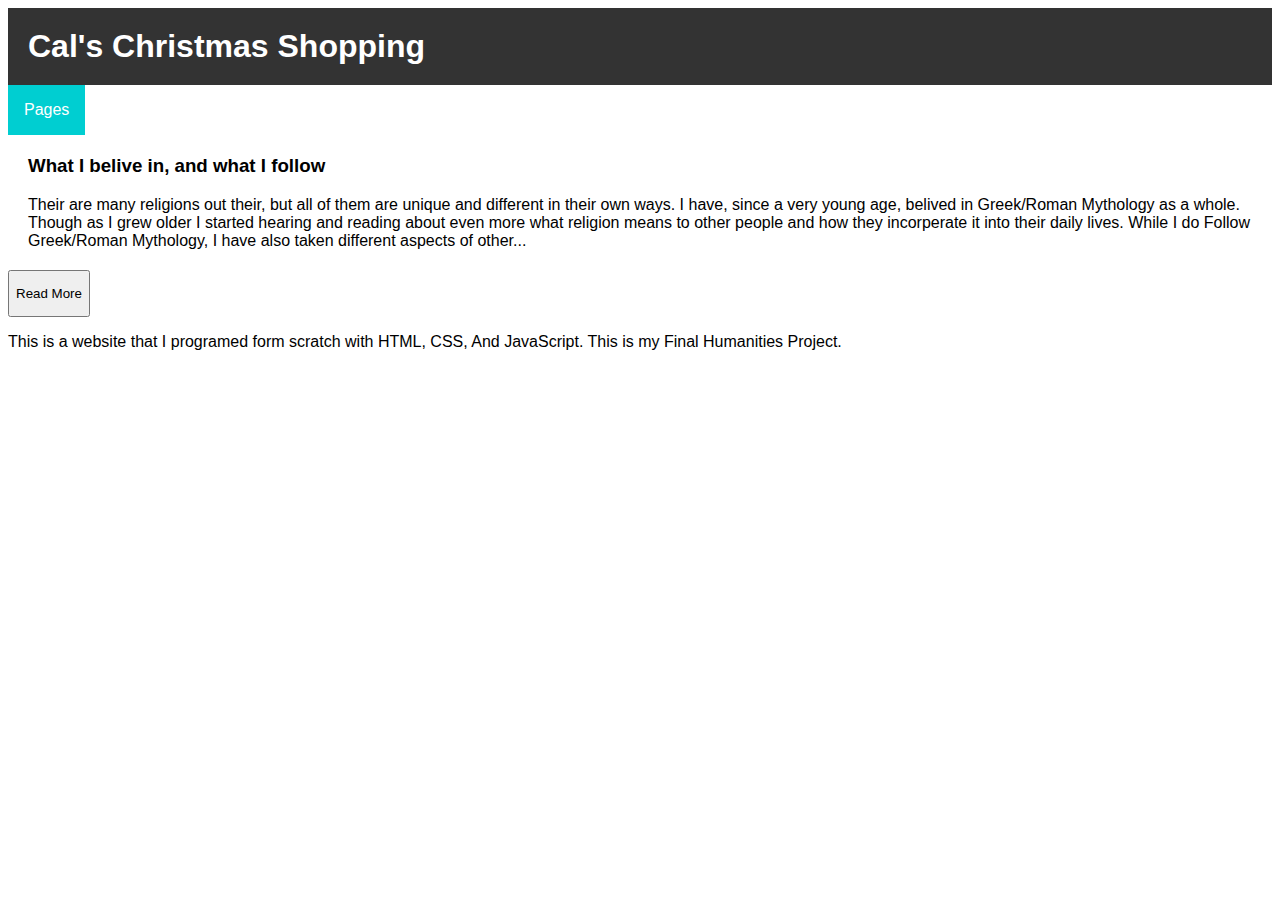
==== index.html @ 335f89cb "added footer" ====
<!DOCTYPE html>
<html>
<head>
  <title>Christmas Shopping</title>
  <meta charset="UTF-8">
  <meta name="viewport" content="width=device-width, initial-scale=1">
  <script src="scripts.js"></script>
  <link rel="stylesheet" type="text/css" href="styles.css">
  <link rel="icon" type="image/x-icon" href="/Humanities-Project/Images/favicon.ico">
  
</head>
<body>
  <div id="header">
    <h1>Cal's Christmas Shopping</h1>
  </div>
 
  <div w3-include-html="dropdown.html"></div>
 
 <script>
    includeHTML();
    </script>

<div id="content">
    <h3>What I belive in, and what I follow</h3>
    <p>Their are many religions out their, but all of them are unique and different in their own ways. I have, since a very young age, belived in Greek/Roman Mythology as a whole. Though as I grew older I started hearing and reading about even more what religion means to other people and how they incorperate it into their daily lives. While I do Follow Greek/Roman Mythology, I have also taken different aspects of other...</p>
  </div>

  <div id="readmorebtn">
    <button onclick="window.location.href='https://cal-thedevgirl.github.io/Humanities-Project/what-i-belive-in.html'"><p>Read More</p></button>
  </div>


</body>
<div w3-include-html="footer.html"></div>
</html>
---- styles.css ----
@font-face {
  font-family: sans-serif;
  src: url(Fonts/Helvetica.ttf);
  font-weight: normal;
}

div {
  font-family: sans-serif;
}

@font-face {
  font-family: sans-serif;
  src: url(Fonts/Helvetica-Bold.ttf);
  font-weight: bold;
}

div {
  font-family: sans-serif;
}

@font-face {
  font-family: sans-serif;
  src: url(Fonts/helvetica-light-587ebe5a59211.ttf);
  font-weight: lighter;
}

div {
  font-family: sans-serif;
}


#header {
  background-color: #333;
  color: #fff;
  padding: 20px;
  font: normal;
}

#header h1 {
  margin: 0;
  font: normal;
}

/* Dropdown Button */
.dropbtn {
  background-color: darkturquoise;
  color: white;
  padding: 16px;
  font-size: 16px;
  border: none;
  cursor: pointer;
  font: normal;
}

/* Dropdown button on hover & focus */
.dropbtn:hover, .dropbtn:focus {
  background-color: aqua;
}

/* The container <div> - needed to position the dropdown content */
.dropdown {
  position: relative;
  display: inline-block;
}

/* Dropdown Content (Hidden by Default) */
.dropdown-content {
  display: none;
  position: absolute;
  background-color: #f1f1f1;
  min-width: 160px;
  box-shadow: 0px 8px 16px 0px rgba(0,0,0,0.2);
  z-index: 1;
}

/* Links inside the dropdown */
.dropdown-content a {
  color: black;
  padding: 12px 16px;
  text-decoration: none;
  display: block;
  font: normal;
}

/* Change color of dropdown links on hover */
.dropdown-content a:hover {background-color: #ddd;}

/* Show the dropdown menu (use JS to add this class to the .dropdown-content container when the user clicks on the dropdown button) */
.show {display:block;}

/*The CSS for the Content*/
#content {
  margin: 20px;
  font: normal;
}

#Images {
  inline-size: auto;
  border-image: round;
}

.centerimg {
  display: block;
  margin-left: auto;
  margin-right: auto;
  width: 300px;
  height: 400px;
}
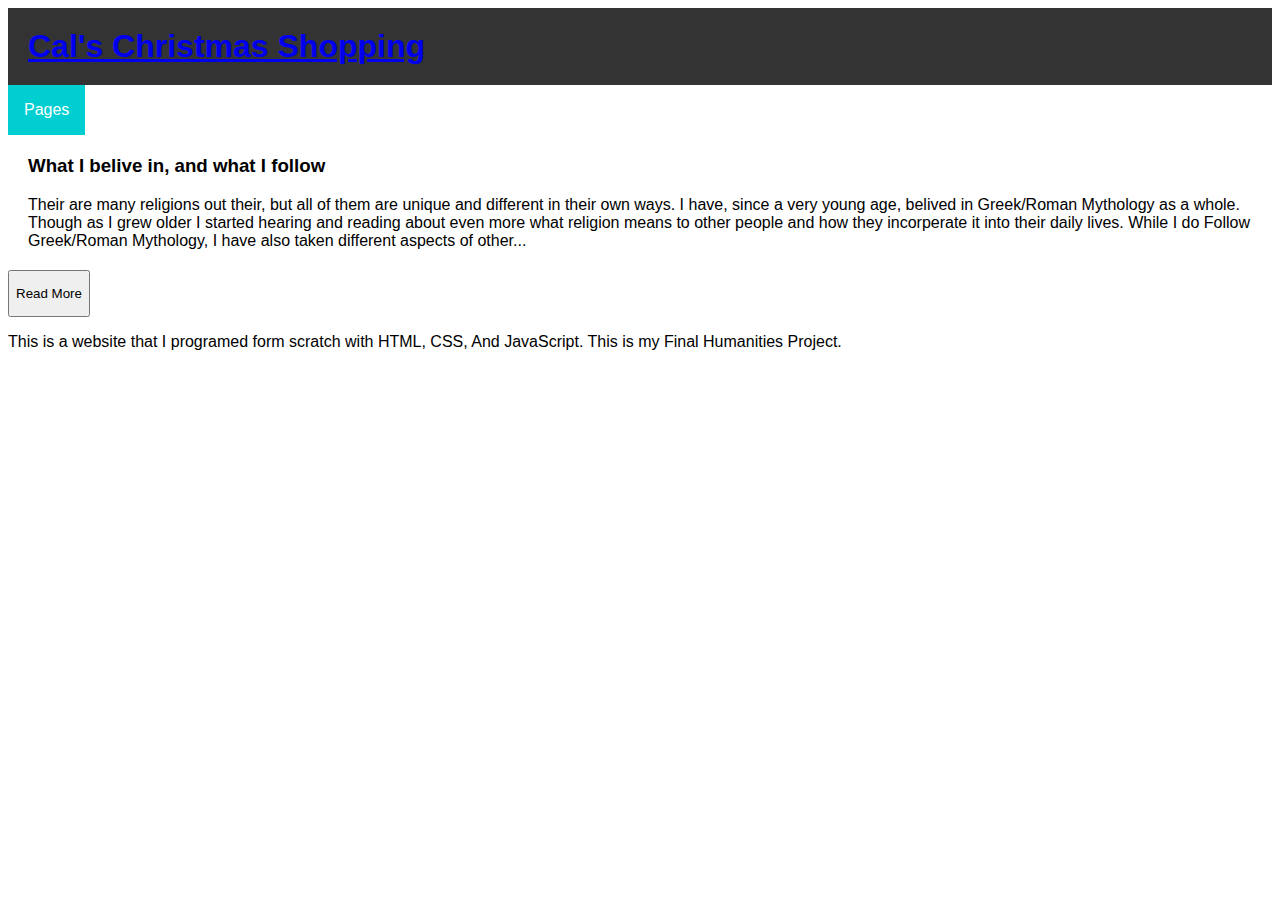
==== commit 473d777c: "added url to header" ====
--- a/index.html
+++ b/index.html
@@ -11,7 +11,7 @@
 </head>
 <body>
   <div id="header">
-    <h1>Cal's Christmas Shopping</h1>
+    <h1><a href="https://cal-thedevgirl.github.io/Humanities-Project/">Cal's Christmas Shopping</a></h1>
   </div>
  
   <div w3-include-html="dropdown.html"></div>
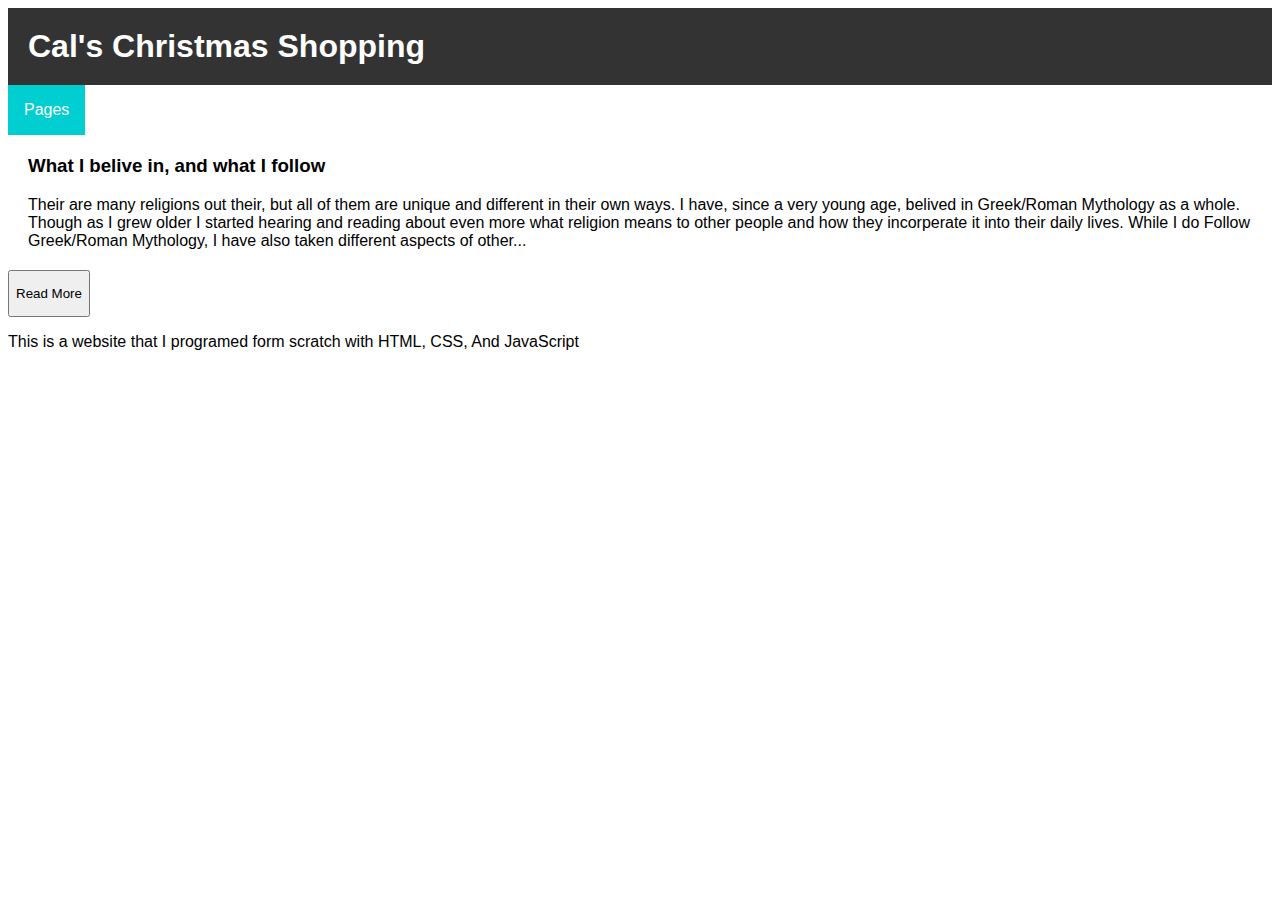
==== commit e34f5086: "made changes to a multitude of code" ====
--- a/index.html
+++ b/index.html
@@ -11,7 +11,7 @@
 </head>
 <body>
   <div id="header">
-    <h1><a href="https://cal-thedevgirl.github.io/Humanities-Project/">Cal's Christmas Shopping</a></h1>
+    <h1>Cal's Christmas Shopping</h1>
   </div>
  
   <div w3-include-html="dropdown.html"></div>
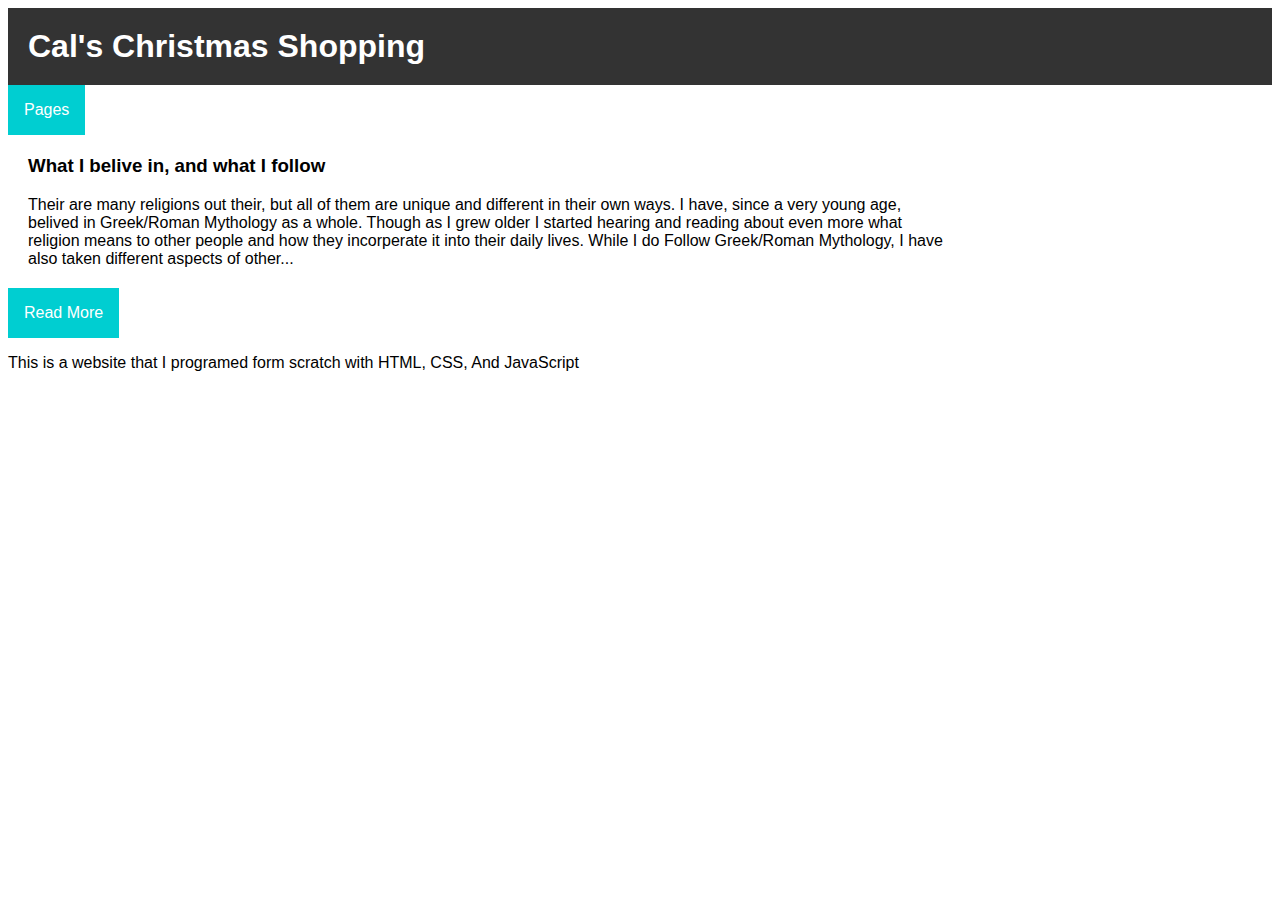
==== commit d12b3036: "made changes to a multitude of things" ====
--- a/index.html
+++ b/index.html
@@ -25,9 +25,9 @@
     <p>Their are many religions out their, but all of them are unique and different in their own ways. I have, since a very young age, belived in Greek/Roman Mythology as a whole. Though as I grew older I started hearing and reading about even more what religion means to other people and how they incorperate it into their daily lives. While I do Follow Greek/Roman Mythology, I have also taken different aspects of other...</p>
   </div>
 
-  <div id="readmorebtn">
-    <button onclick="window.location.href='https://cal-thedevgirl.github.io/Humanities-Project/what-i-belive-in.html'"><p>Read More</p></button>
-  </div>
+
+    <button onclick="window.location.href='https://cal-thedevgirl.github.io/Humanities-Project/what-i-belive-in.html'" class="readmorebtn">Read More</button>
+
 
 
 </body>
--- a/styles.css
+++ b/styles.css
@@ -42,7 +42,7 @@
 }
 
 /* Dropdown Button */
-.dropbtn {
+.dropbtn, .readmorebtn {
   background-color: darkturquoise;
   color: white;
   padding: 16px;
@@ -94,16 +94,6 @@
   font: normal;
 }
 
-#Images {
-  inline-size: auto;
-  border-image: round;
+P {
+  width: 75%;
 }
-
-.centerimg {
-  display: block;
-  margin-left: auto;
-  margin-right: auto;
-  width: 300px;
-  height: 400px;
-}
-
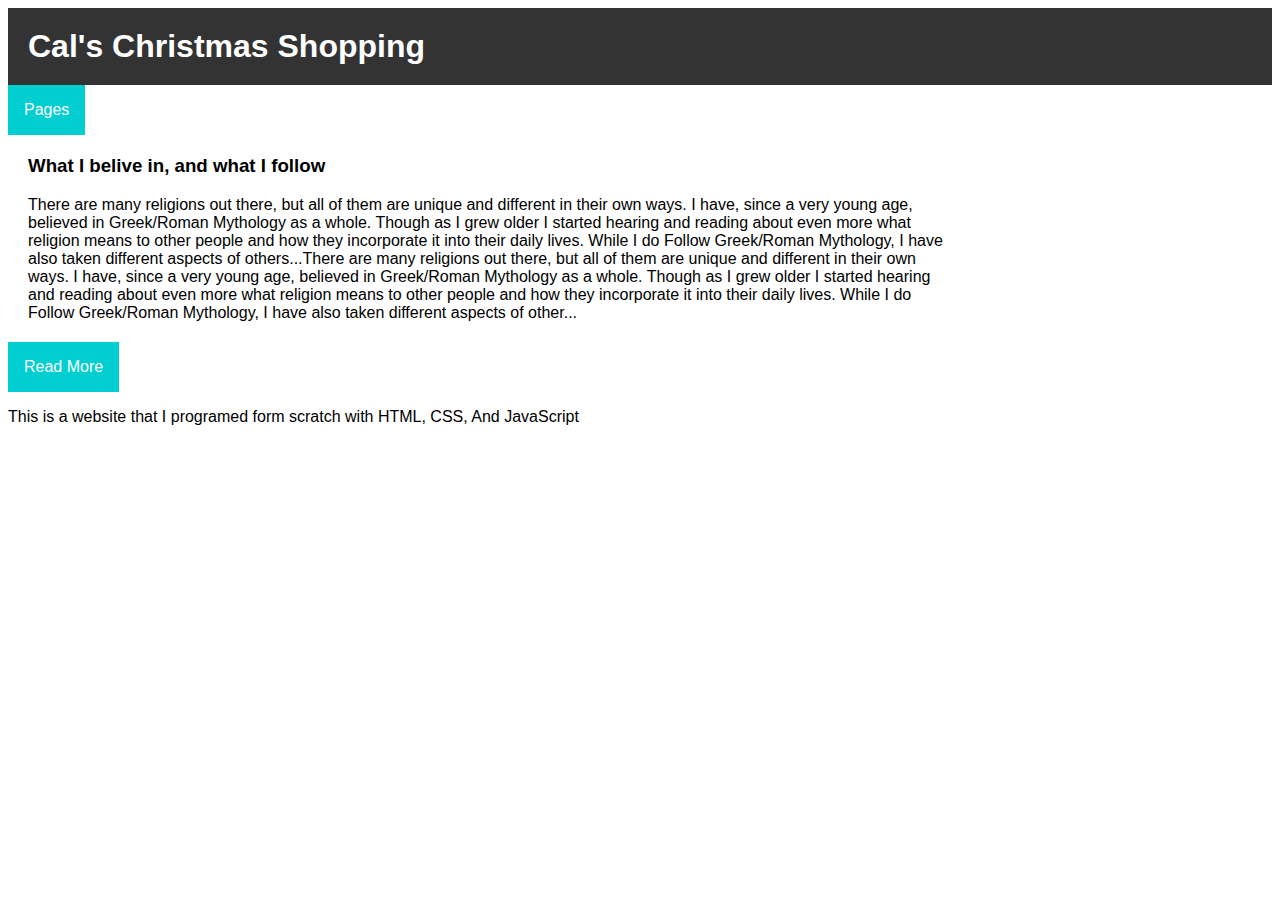
==== commit 10f4105d: "made changes to content and grammar" ====
--- a/index.html
+++ b/index.html
@@ -22,7 +22,7 @@
 
 <div id="content">
     <h3>What I belive in, and what I follow</h3>
-    <p>Their are many religions out their, but all of them are unique and different in their own ways. I have, since a very young age, belived in Greek/Roman Mythology as a whole. Though as I grew older I started hearing and reading about even more what religion means to other people and how they incorperate it into their daily lives. While I do Follow Greek/Roman Mythology, I have also taken different aspects of other...</p>
+    <p>There are many religions out there, but all of them are unique and different in their own ways. I have, since a very young age, believed in Greek/Roman Mythology as a whole. Though as I grew older I started hearing and reading about even more what religion means to other people and how they incorporate it into their daily lives. While I do Follow Greek/Roman Mythology, I have also taken different aspects of others...There are many religions out there, but all of them are unique and different in their own ways. I have, since a very young age, believed in Greek/Roman Mythology as a whole. Though as I grew older I started hearing and reading about even more what religion means to other people and how they incorporate it into their daily lives. While I do Follow Greek/Roman Mythology, I have also taken different aspects of other...</p>
   </div>
 
 
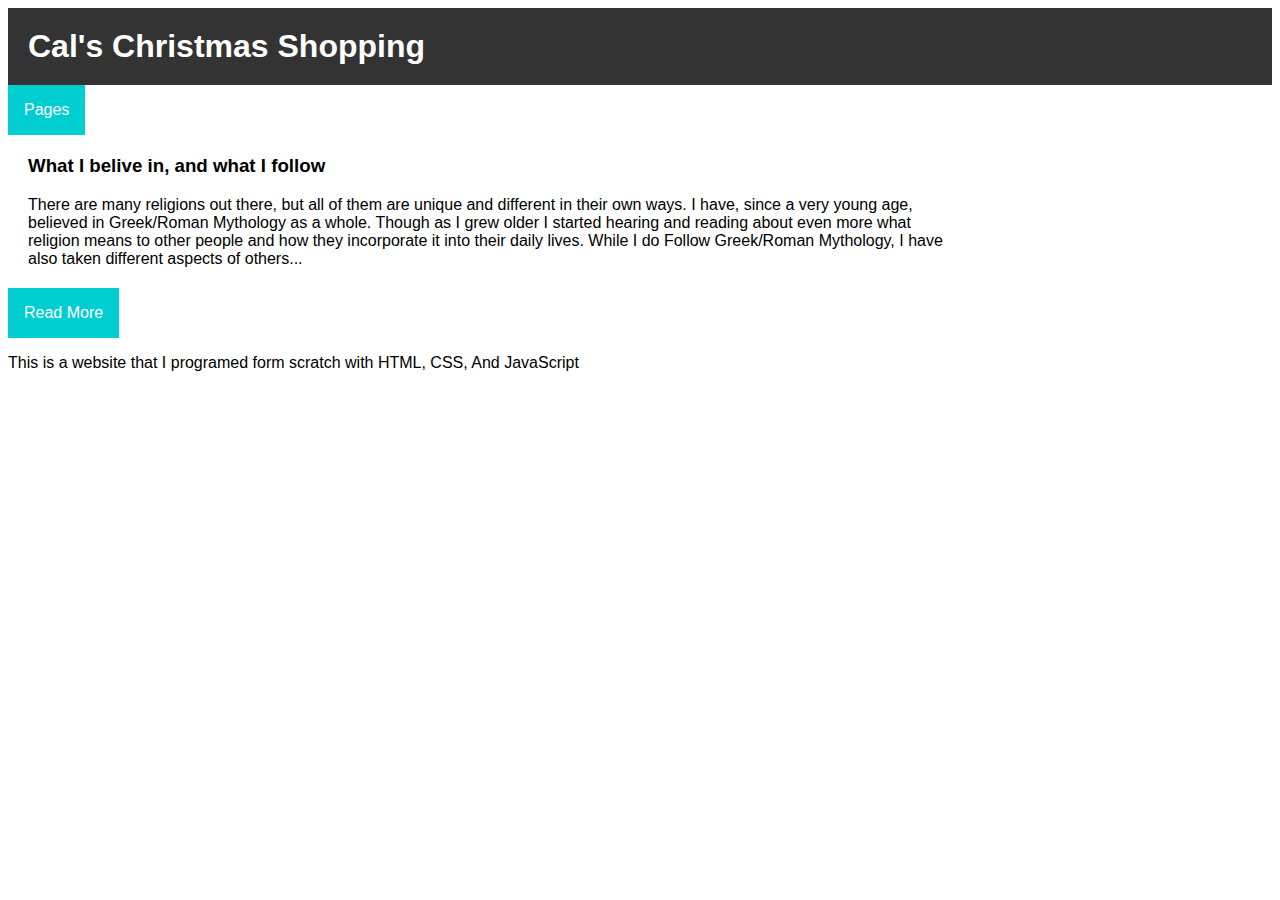
==== commit 41dc71c2: "fixed conted duplication problem" ====
--- a/index.html
+++ b/index.html
@@ -22,7 +22,7 @@
 
 <div id="content">
     <h3>What I belive in, and what I follow</h3>
-    <p>There are many religions out there, but all of them are unique and different in their own ways. I have, since a very young age, believed in Greek/Roman Mythology as a whole. Though as I grew older I started hearing and reading about even more what religion means to other people and how they incorporate it into their daily lives. While I do Follow Greek/Roman Mythology, I have also taken different aspects of others...There are many religions out there, but all of them are unique and different in their own ways. I have, since a very young age, believed in Greek/Roman Mythology as a whole. Though as I grew older I started hearing and reading about even more what religion means to other people and how they incorporate it into their daily lives. While I do Follow Greek/Roman Mythology, I have also taken different aspects of other...</p>
+    <p>There are many religions out there, but all of them are unique and different in their own ways. I have, since a very young age, believed in Greek/Roman Mythology as a whole. Though as I grew older I started hearing and reading about even more what religion means to other people and how they incorporate it into their daily lives. While I do Follow Greek/Roman Mythology, I have also taken different aspects of others...</p>
   </div>
 
 
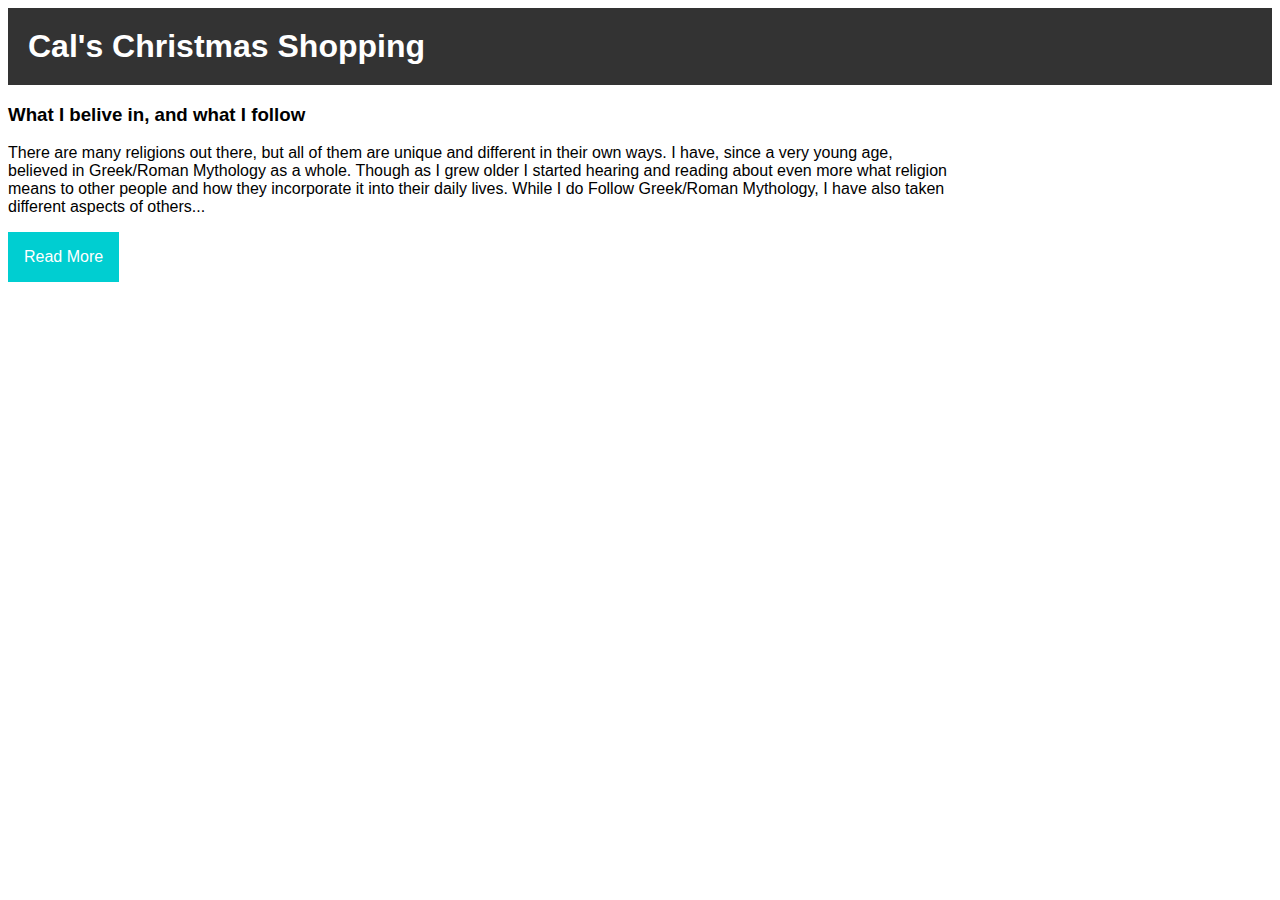
==== commit c4377aa9: "made changes to css" ====
--- a/index.html
+++ b/index.html
@@ -7,29 +7,22 @@
   <script src="scripts.js"></script>
   <link rel="stylesheet" type="text/css" href="styles.css">
   <link rel="icon" type="image/x-icon" href="/Humanities-Project/Images/favicon.ico">
-  
+  <script>
+    includeHTML();
+    </script>
 </head>
 <body>
-  <div id="header">
     <h1>Cal's Christmas Shopping</h1>
-  </div>
  
   <div w3-include-html="dropdown.html"></div>
- 
- <script>
-    includeHTML();
-    </script>
 
-<div id="content">
     <h3>What I belive in, and what I follow</h3>
     <p>There are many religions out there, but all of them are unique and different in their own ways. I have, since a very young age, believed in Greek/Roman Mythology as a whole. Though as I grew older I started hearing and reading about even more what religion means to other people and how they incorporate it into their daily lives. While I do Follow Greek/Roman Mythology, I have also taken different aspects of others...</p>
-  </div>
 
 
     <button onclick="window.location.href='https://cal-thedevgirl.github.io/Humanities-Project/what-i-belive-in.html'" class="readmorebtn">Read More</button>
 
 
-
+    <div w3-include-html="footer.html"></div>
 </body>
-<div w3-include-html="footer.html"></div>
 </html>
--- a/styles.css
+++ b/styles.css
@@ -2,10 +2,6 @@
   font-family: sans-serif;
   src: url(Fonts/Helvetica.ttf);
   font-weight: normal;
-}
-
-div {
-  font-family: sans-serif;
 }
 
 @font-face {
@@ -14,31 +10,22 @@
   font-weight: bold;
 }
 
-div {
-  font-family: sans-serif;
-}
-
 @font-face {
   font-family: sans-serif;
   src: url(Fonts/helvetica-light-587ebe5a59211.ttf);
   font-weight: lighter;
 }
 
-div {
+body {
   font-family: sans-serif;
 }
 
-
-#header {
+h1 {
+  margin: 0;
+  font: normal;
   background-color: #333;
   color: #fff;
   padding: 20px;
-  font: normal;
-}
-
-#header h1 {
-  margin: 0;
-  font: normal;
 }
 
 /* Dropdown Button */
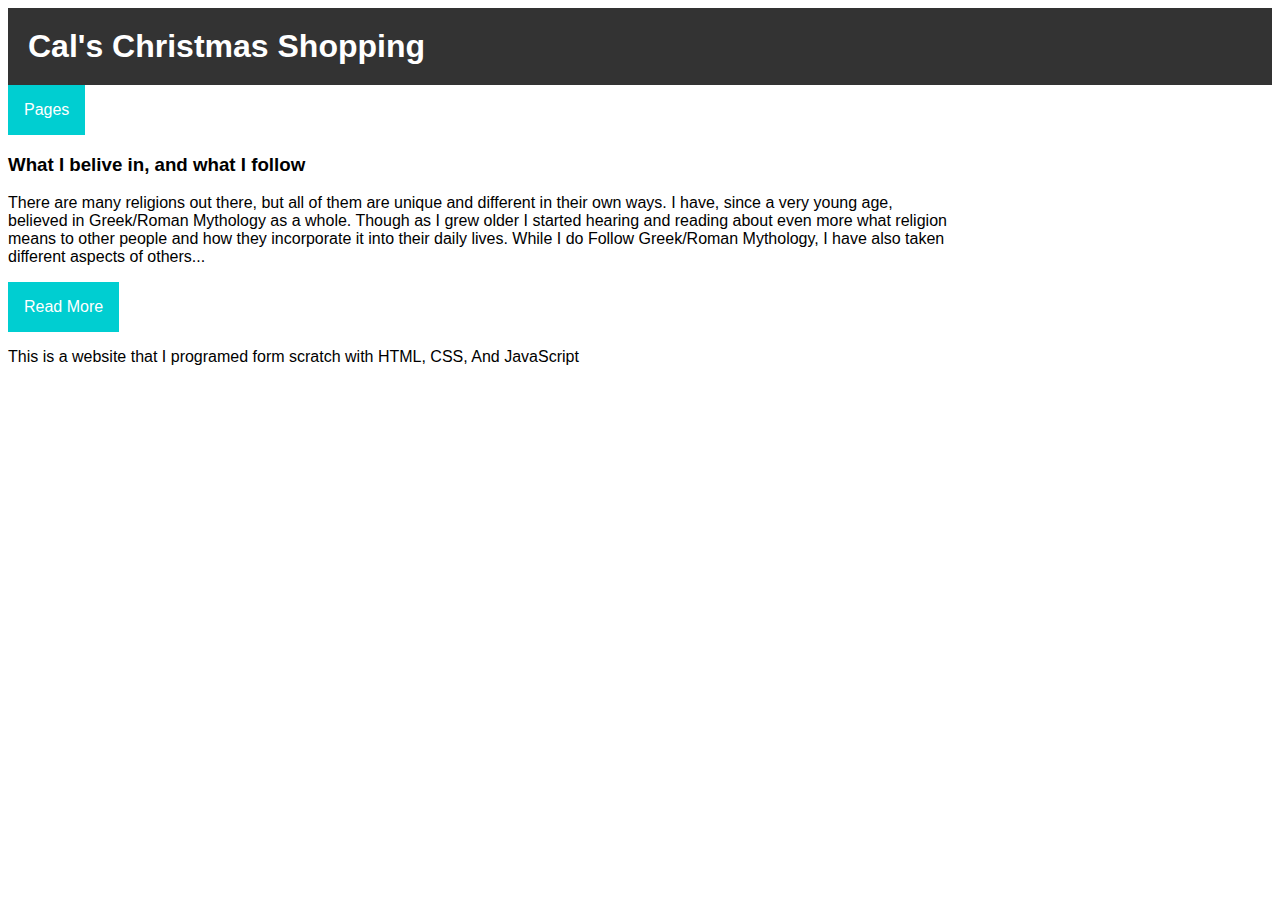
==== commit 77a7f96a: "moved script tag" ====
--- a/index.html
+++ b/index.html
@@ -7,9 +7,7 @@
   <script src="scripts.js"></script>
   <link rel="stylesheet" type="text/css" href="styles.css">
   <link rel="icon" type="image/x-icon" href="/Humanities-Project/Images/favicon.ico">
-  <script>
-    includeHTML();
-    </script>
+ 
 </head>
 <body>
     <h1>Cal's Christmas Shopping</h1>
@@ -24,5 +22,8 @@
 
 
     <div w3-include-html="footer.html"></div>
+    <script>
+      includeHTML();
+      </script>
 </body>
 </html>
